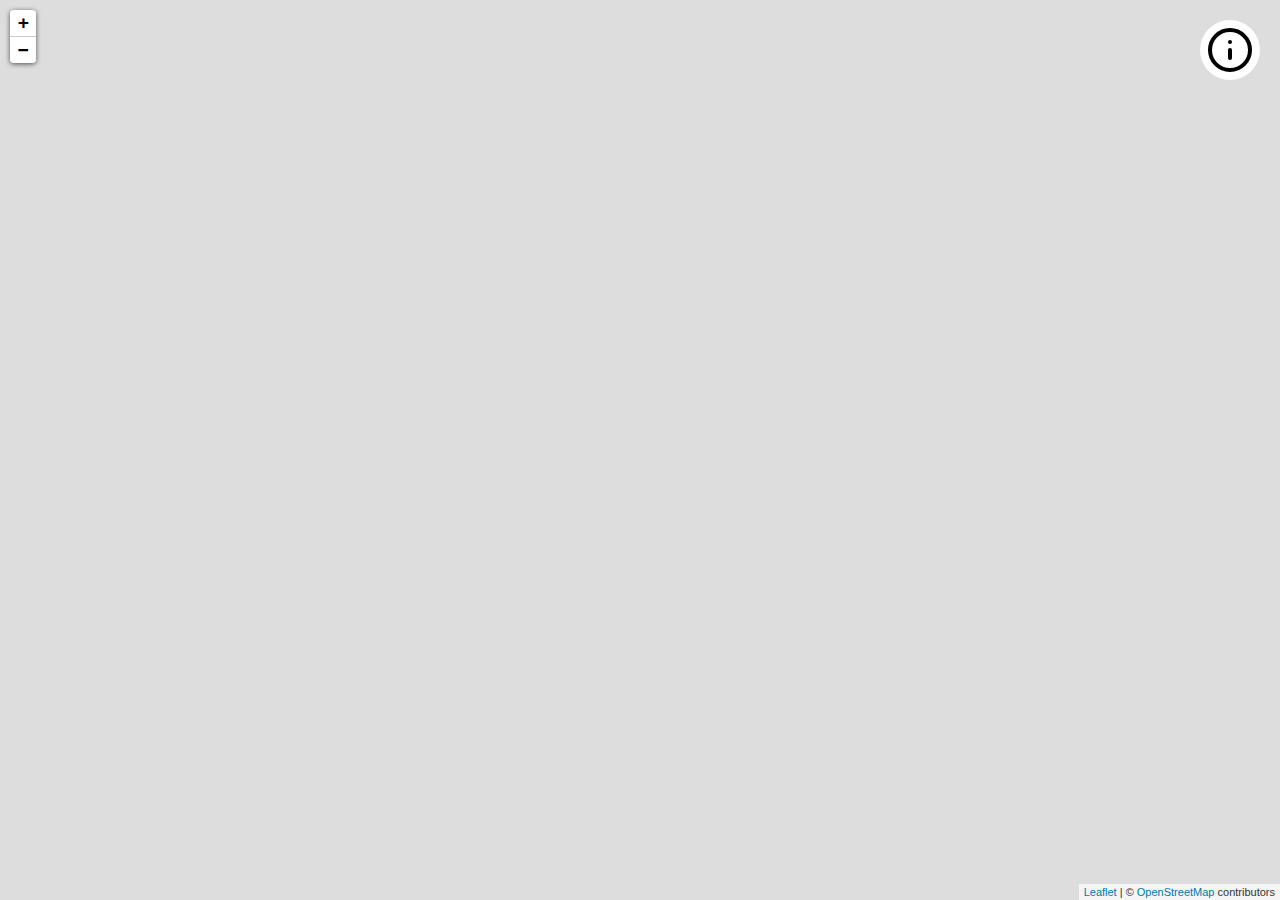
==== index.html @ 052d7c40 "Custom icon (not completed)" ====
<!DOCTYPE html>
<html>

<head>
    <title>200 metri da 🏠</title>

    <meta charset="utf-8" />
    <meta name="viewport" content="width=device-width, initial-scale=1.0, maximum-scale=1.0, user-scalable=no" />

    <link rel="stylesheet" href="assets/leaflet/leaflet.css" />
    <script src="assets/leaflet/leaflet.js"></script>

    <style>
        #info {
            width: 60px;
            height: 60px;
            position: absolute;
            top: 20px;
            right: 20px;
            background-color: white;
            z-index: 1000;
            border-radius: 50%;
            text-align: center;
        }

        #icon {
            position: absolute;
            top: 50%;
            left: 50%;
            transform: translate(-50%, -50%);
        }

        html,
        body {
            padding: 0;
            margin: 0;
            height: 100%;
            width: 100%;
            font: 16px/1.4 Helvetica, sans-serif;
        }

        #mapid {
            height: 100%;
            width: 100vw;
        }
    </style>

</head>

<body>
    <div id="mapid">
        <div id="info">
            <a href="info.html">
                <img id="icon" src="assets/icons/info.svg" alt="Informazioni">
            </a>
        </div>
    </div>
    <script src="assets/map.js"></script>
</body>

</html>
---- assets/leaflet/leaflet.css ----
/* required styles */

.leaflet-pane,
.leaflet-tile,
.leaflet-marker-icon,
.leaflet-marker-shadow,
.leaflet-tile-container,
.leaflet-pane > svg,
.leaflet-pane > canvas,
.leaflet-zoom-box,
.leaflet-image-layer,
.leaflet-layer {
	position: absolute;
	left: 0;
	top: 0;
	}
.leaflet-container {
	overflow: hidden;
	}
.leaflet-tile,
.leaflet-marker-icon,
.leaflet-marker-shadow {
	-webkit-user-select: none;
	   -moz-user-select: none;
	        user-select: none;
	  -webkit-user-drag: none;
	}
/* Prevents IE11 from highlighting tiles in blue */
.leaflet-tile::selection {
	background: transparent;
}
/* Safari renders non-retina tile on retina better with this, but Chrome is worse */
.leaflet-safari .leaflet-tile {
	image-rendering: -webkit-optimize-contrast;
	}
/* hack that prevents hw layers "stretching" when loading new tiles */
.leaflet-safari .leaflet-tile-container {
	width: 1600px;
	height: 1600px;
	-webkit-transform-origin: 0 0;
	}
.leaflet-marker-icon,
.leaflet-marker-shadow {
	display: block;
	}
/* .leaflet-container svg: reset svg max-width decleration shipped in Joomla! (joomla.org) 3.x */
/* .leaflet-container img: map is broken in FF if you have max-width: 100% on tiles */
.leaflet-container .leaflet-overlay-pane svg,
.leaflet-container .leaflet-marker-pane img,
.leaflet-container .leaflet-shadow-pane img,
.leaflet-container .leaflet-tile-pane img,
.leaflet-container img.leaflet-image-layer,
.leaflet-container .leaflet-tile {
	max-width: none !important;
	max-height: none !important;
	}

.leaflet-container.leaflet-touch-zoom {
	-ms-touch-action: pan-x pan-y;
	touch-action: pan-x pan-y;
	}
.leaflet-container.leaflet-touch-drag {
	-ms-touch-action: pinch-zoom;
	/* Fallback for FF which doesn't support pinch-zoom */
	touch-action: none;
	touch-action: pinch-zoom;
}
.leaflet-container.leaflet-touch-drag.leaflet-touch-zoom {
	-ms-touch-action: none;
	touch-action: none;
}
.leaflet-container {
	-webkit-tap-highlight-color: transparent;
}
.leaflet-container a {
	-webkit-tap-highlight-color: rgba(51, 181, 229, 0.4);
}
.leaflet-tile {
	filter: inherit;
	visibility: hidden;
	}
.leaflet-tile-loaded {
	visibility: inherit;
	}
.leaflet-zoom-box {
	width: 0;
	height: 0;
	-moz-box-sizing: border-box;
	     box-sizing: border-box;
	z-index: 800;
	}
/* workaround for https://bugzilla.mozilla.org/show_bug.cgi?id=888319 */
.leaflet-overlay-pane svg {
	-moz-user-select: none;
	}

.leaflet-pane         { z-index: 400; }

.leaflet-tile-pane    { z-index: 200; }
.leaflet-overlay-pane { z-index: 400; }
.leaflet-shadow-pane  { z-index: 500; }
.leaflet-marker-pane  { z-index: 600; }
.leaflet-tooltip-pane   { z-index: 650; }
.leaflet-popup-pane   { z-index: 700; }

.leaflet-map-pane canvas { z-index: 100; }
.leaflet-map-pane svg    { z-index: 200; }

.leaflet-vml-shape {
	width: 1px;
	height: 1px;
	}
.lvml {
	behavior: url(#default#VML);
	display: inline-block;
	position: absolute;
	}


/* control positioning */

.leaflet-control {
	position: relative;
	z-index: 800;
	pointer-events: visiblePainted; /* IE 9-10 doesn't have auto */
	pointer-events: auto;
	}
.leaflet-top,
.leaflet-bottom {
	position: absolute;
	z-index: 1000;
	pointer-events: none;
	}
.leaflet-top {
	top: 0;
	}
.leaflet-right {
	right: 0;
	}
.leaflet-bottom {
	bottom: 0;
	}
.leaflet-left {
	left: 0;
	}
.leaflet-control {
	float: left;
	clear: both;
	}
.leaflet-right .leaflet-control {
	float: right;
	}
.leaflet-top .leaflet-control {
	margin-top: 10px;
	}
.leaflet-bottom .leaflet-control {
	margin-bottom: 10px;
	}
.leaflet-left .leaflet-control {
	margin-left: 10px;
	}
.leaflet-right .leaflet-control {
	margin-right: 10px;
	}


/* zoom and fade animations */

.leaflet-fade-anim .leaflet-tile {
	will-change: opacity;
	}
.leaflet-fade-anim .leaflet-popup {
	opacity: 0;
	-webkit-transition: opacity 0.2s linear;
	   -moz-transition: opacity 0.2s linear;
	        transition: opacity 0.2s linear;
	}
.leaflet-fade-anim .leaflet-map-pane .leaflet-popup {
	opacity: 1;
	}
.leaflet-zoom-animated {
	-webkit-transform-origin: 0 0;
	    -ms-transform-origin: 0 0;
	        transform-origin: 0 0;
	}
.leaflet-zoom-anim .leaflet-zoom-animated {
	will-change: transform;
	}
.leaflet-zoom-anim .leaflet-zoom-animated {
	-webkit-transition: -webkit-transform 0.25s cubic-bezier(0,0,0.25,1);
	   -moz-transition:    -moz-transform 0.25s cubic-bezier(0,0,0.25,1);
	        transition:         transform 0.25s cubic-bezier(0,0,0.25,1);
	}
.leaflet-zoom-anim .leaflet-tile,
.leaflet-pan-anim .leaflet-tile {
	-webkit-transition: none;
	   -moz-transition: none;
	        transition: none;
	}

.leaflet-zoom-anim .leaflet-zoom-hide {
	visibility: hidden;
	}


/* cursors */

.leaflet-interactive {
	cursor: pointer;
	}
.leaflet-grab {
	cursor: -webkit-grab;
	cursor:    -moz-grab;
	cursor:         grab;
	}
.leaflet-crosshair,
.leaflet-crosshair .leaflet-interactive {
	cursor: crosshair;
	}
.leaflet-popup-pane,
.leaflet-control {
	cursor: auto;
	}
.leaflet-dragging .leaflet-grab,
.leaflet-dragging .leaflet-grab .leaflet-interactive,
.leaflet-dragging .leaflet-marker-draggable {
	cursor: move;
	cursor: -webkit-grabbing;
	cursor:    -moz-grabbing;
	cursor:         grabbing;
	}

/* marker & overlays interactivity */
.leaflet-marker-icon,
.leaflet-marker-shadow,
.leaflet-image-layer,
.leaflet-pane > svg path,
.leaflet-tile-container {
	pointer-events: none;
	}

.leaflet-marker-icon.leaflet-interactive,
.leaflet-image-layer.leaflet-interactive,
.leaflet-pane > svg path.leaflet-interactive,
svg.leaflet-image-layer.leaflet-interactive path {
	pointer-events: visiblePainted; /* IE 9-10 doesn't have auto */
	pointer-events: auto;
	}

/* visual tweaks */

.leaflet-container {
	background: #ddd;
	outline: 0;
	}
.leaflet-container a {
	color: #0078A8;
	}
.leaflet-container a.leaflet-active {
	outline: 2px solid orange;
	}
.leaflet-zoom-box {
	border: 2px dotted #38f;
	background: rgba(255,255,255,0.5);
	}


/* general typography */
.leaflet-container {
	font: 12px/1.5 "Helvetica Neue", Arial, Helvetica, sans-serif;
	}


/* general toolbar styles */

.leaflet-bar {
	box-shadow: 0 1px 5px rgba(0,0,0,0.65);
	border-radius: 4px;
	}
.leaflet-bar a,
.leaflet-bar a:hover {
	background-color: #fff;
	border-bottom: 1px solid #ccc;
	width: 26px;
	height: 26px;
	line-height: 26px;
	display: block;
	text-align: center;
	text-decoration: none;
	color: black;
	}
.leaflet-bar a,
.leaflet-control-layers-toggle {
	background-position: 50% 50%;
	background-repeat: no-repeat;
	display: block;
	}
.leaflet-bar a:hover {
	background-color: #f4f4f4;
	}
.leaflet-bar a:first-child {
	border-top-left-radius: 4px;
	border-top-right-radius: 4px;
	}
.leaflet-bar a:last-child {
	border-bottom-left-radius: 4px;
	border-bottom-right-radius: 4px;
	border-bottom: none;
	}
.leaflet-bar a.leaflet-disabled {
	cursor: default;
	background-color: #f4f4f4;
	color: #bbb;
	}

.leaflet-touch .leaflet-bar a {
	width: 30px;
	height: 30px;
	line-height: 30px;
	}
.leaflet-touch .leaflet-bar a:first-child {
	border-top-left-radius: 2px;
	border-top-right-radius: 2px;
	}
.leaflet-touch .leaflet-bar a:last-child {
	border-bottom-left-radius: 2px;
	border-bottom-right-radius: 2px;
	}

/* zoom control */

.leaflet-control-zoom-in,
.leaflet-control-zoom-out {
	font: bold 18px 'Lucida Console', Monaco, monospace;
	text-indent: 1px;
	}

.leaflet-touch .leaflet-control-zoom-in, .leaflet-touch .leaflet-control-zoom-out  {
	font-size: 22px;
	}


/* layers control */

.leaflet-control-layers {
	box-shadow: 0 1px 5px rgba(0,0,0,0.4);
	background: #fff;
	border-radius: 5px;
	}
.leaflet-control-layers-toggle {
	background-image: url(images/layers.png);
	width: 36px;
	height: 36px;
	}
.leaflet-retina .leaflet-control-layers-toggle {
	background-image: url(images/layers-2x.png);
	background-size: 26px 26px;
	}
.leaflet-touch .leaflet-control-layers-toggle {
	width: 44px;
	height: 44px;
	}
.leaflet-control-layers .leaflet-control-layers-list,
.leaflet-control-layers-expanded .leaflet-control-layers-toggle {
	display: none;
	}
.leaflet-control-layers-expanded .leaflet-control-layers-list {
	display: block;
	position: relative;
	}
.leaflet-control-layers-expanded {
	padding: 6px 10px 6px 6px;
	color: #333;
	background: #fff;
	}
.leaflet-control-layers-scrollbar {
	overflow-y: scroll;
	overflow-x: hidden;
	padding-right: 5px;
	}
.leaflet-control-layers-selector {
	margin-top: 2px;
	position: relative;
	top: 1px;
	}
.leaflet-control-layers label {
	display: block;
	}
.leaflet-control-layers-separator {
	height: 0;
	border-top: 1px solid #ddd;
	margin: 5px -10px 5px -6px;
	}

/* Default icon URLs */
.leaflet-default-icon-path {
	background-image: url(images/marker-icon.png);
	}


/* attribution and scale controls */

.leaflet-container .leaflet-control-attribution {
	background: #fff;
	background: rgba(255, 255, 255, 0.7);
	margin: 0;
	}
.leaflet-control-attribution,
.leaflet-control-scale-line {
	padding: 0 5px;
	color: #333;
	}
.leaflet-control-attribution a {
	text-decoration: none;
	}
.leaflet-control-attribution a:hover {
	text-decoration: underline;
	}
.leaflet-container .leaflet-control-attribution,
.leaflet-container .leaflet-control-scale {
	font-size: 11px;
	}
.leaflet-left .leaflet-control-scale {
	margin-left: 5px;
	}
.leaflet-bottom .leaflet-control-scale {
	margin-bottom: 5px;
	}
.leaflet-control-scale-line {
	border: 2px solid #777;
	border-top: none;
	line-height: 1.1;
	padding: 2px 5px 1px;
	font-size: 11px;
	white-space: nowrap;
	overflow: hidden;
	-moz-box-sizing: border-box;
	     box-sizing: border-box;

	background: #fff;
	background: rgba(255, 255, 255, 0.5);
	}
.leaflet-control-scale-line:not(:first-child) {
	border-top: 2px solid #777;
	border-bottom: none;
	margin-top: -2px;
	}
.leaflet-control-scale-line:not(:first-child):not(:last-child) {
	border-bottom: 2px solid #777;
	}

.leaflet-touch .leaflet-control-attribution,
.leaflet-touch .leaflet-control-layers,
.leaflet-touch .leaflet-bar {
	box-shadow: none;
	}
.leaflet-touch .leaflet-control-layers,
.leaflet-touch .leaflet-bar {
	border: 2px solid rgba(0,0,0,0.2);
	background-clip: padding-box;
	}


/* popup */

.leaflet-popup {
	position: absolute;
	text-align: center;
	margin-bottom: 20px;
	}
.leaflet-popup-content-wrapper {
	padding: 1px;
	text-align: left;
	border-radius: 12px;
	}
.leaflet-popup-content {
	margin: 13px 19px;
	line-height: 1.4;
	}
.leaflet-popup-content p {
	margin: 18px 0;
	}
.leaflet-popup-tip-container {
	width: 40px;
	height: 20px;
	position: absolute;
	left: 50%;
	margin-left: -20px;
	overflow: hidden;
	pointer-events: none;
	}
.leaflet-popup-tip {
	width: 17px;
	height: 17px;
	padding: 1px;

	margin: -10px auto 0;

	-webkit-transform: rotate(45deg);
	   -moz-transform: rotate(45deg);
	    -ms-transform: rotate(45deg);
	        transform: rotate(45deg);
	}
.leaflet-popup-content-wrapper,
.leaflet-popup-tip {
	background: white;
	color: #333;
	box-shadow: 0 3px 14px rgba(0,0,0,0.4);
	}
.leaflet-container a.leaflet-popup-close-button {
	position: absolute;
	top: 0;
	right: 0;
	padding: 4px 4px 0 0;
	border: none;
	text-align: center;
	width: 18px;
	height: 14px;
	font: 16px/14px Tahoma, Verdana, sans-serif;
	color: #c3c3c3;
	text-decoration: none;
	font-weight: bold;
	background: transparent;
	}
.leaflet-container a.leaflet-popup-close-button:hover {
	color: #999;
	}
.leaflet-popup-scrolled {
	overflow: auto;
	border-bottom: 1px solid #ddd;
	border-top: 1px solid #ddd;
	}

.leaflet-oldie .leaflet-popup-content-wrapper {
	zoom: 1;
	}
.leaflet-oldie .leaflet-popup-tip {
	width: 24px;
	margin: 0 auto;

	-ms-filter: "progid:DXImageTransform.Microsoft.Matrix(M11=0.70710678, M12=0.70710678, M21=-0.70710678, M22=0.70710678)";
	filter: progid:DXImageTransform.Microsoft.Matrix(M11=0.70710678, M12=0.70710678, M21=-0.70710678, M22=0.70710678);
	}
.leaflet-oldie .leaflet-popup-tip-container {
	margin-top: -1px;
	}

.leaflet-oldie .leaflet-control-zoom,
.leaflet-oldie .leaflet-control-layers,
.leaflet-oldie .leaflet-popup-content-wrapper,
.leaflet-oldie .leaflet-popup-tip {
	border: 1px solid #999;
	}


/* div icon */

.leaflet-div-icon {
	background: #fff;
	border: 1px solid #666;
	}


/* Tooltip */
/* Base styles for the element that has a tooltip */
.leaflet-tooltip {
	position: absolute;
	padding: 6px;
	background-color: #fff;
	border: 1px solid #fff;
	border-radius: 3px;
	color: #222;
	white-space: nowrap;
	-webkit-user-select: none;
	-moz-user-select: none;
	-ms-user-select: none;
	user-select: none;
	pointer-events: none;
	box-shadow: 0 1px 3px rgba(0,0,0,0.4);
	}
.leaflet-tooltip.leaflet-clickable {
	cursor: pointer;
	pointer-events: auto;
	}
.leaflet-tooltip-top:before,
.leaflet-tooltip-bottom:before,
.leaflet-tooltip-left:before,
.leaflet-tooltip-right:before {
	position: absolute;
	pointer-events: none;
	border: 6px solid transparent;
	background: transparent;
	content: "";
	}

/* Directions */

.leaflet-tooltip-bottom {
	margin-top: 6px;
}
.leaflet-tooltip-top {
	margin-top: -6px;
}
.leaflet-tooltip-bottom:before,
.leaflet-tooltip-top:before {
	left: 50%;
	margin-left: -6px;
	}
.leaflet-tooltip-top:before {
	bottom: 0;
	margin-bottom: -12px;
	border-top-color: #fff;
	}
.leaflet-tooltip-bottom:before {
	top: 0;
	margin-top: -12px;
	margin-left: -6px;
	border-bottom-color: #fff;
	}
.leaflet-tooltip-left {
	margin-left: -6px;
}
.leaflet-tooltip-right {
	margin-left: 6px;
}
.leaflet-tooltip-left:before,
.leaflet-tooltip-right:before {
	top: 50%;
	margin-top: -6px;
	}
.leaflet-tooltip-left:before {
	right: 0;
	margin-right: -12px;
	border-left-color: #fff;
	}
.leaflet-tooltip-right:before {
	left: 0;
	margin-left: -12px;
	border-right-color: #fff;
	}
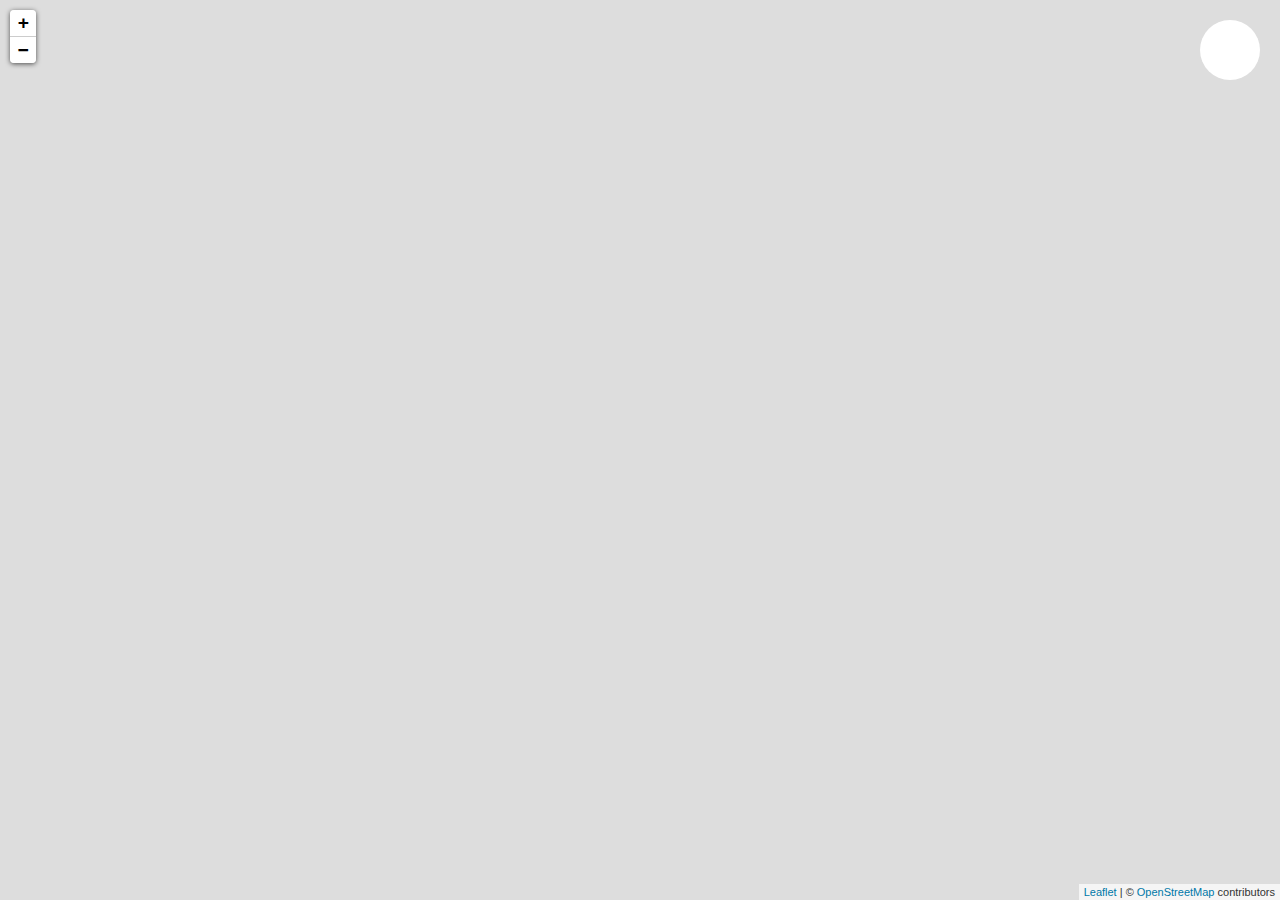
==== commit ed78819c: "Draft geocoder" ====
--- a/index.html
+++ b/index.html
@@ -7,8 +7,20 @@
     <meta charset="utf-8" />
     <meta name="viewport" content="width=device-width, initial-scale=1.0, maximum-scale=1.0, user-scalable=no" />
 
+    <!-- leaflet -->
     <link rel="stylesheet" href="assets/leaflet/leaflet.css" />
     <script src="assets/leaflet/leaflet.js"></script>
+
+    <!-- easybutton -->
+    <script src="assets/leaflet-easybutton/easy-button.js"></script>
+    <link rel="stylesheet" href="assets/leaflet-easybutton/easy-button.css">
+
+    <!-- fontawesome -->
+    <link rel="stylesheet" href="assets/fontawesome/css/all.min.css">
+
+    <!-- control geocoder -->
+    <!-- <link rel="stylesheet" href="https://unpkg.com/leaflet-control-geocoder/dist/Control.Geocoder.css" />
+    <script src="https://unpkg.com/leaflet-control-geocoder/dist/Control.Geocoder.js"></script> -->
 
     <style>
         #info {
@@ -21,6 +33,7 @@
             z-index: 1000;
             border-radius: 50%;
             text-align: center;
+            font-size: 40px;
         }
 
         #icon {
@@ -51,7 +64,7 @@
     <div id="mapid">
         <div id="info">
             <a href="info.html">
-                <img id="icon" src="assets/icons/info.svg" alt="Informazioni">
+                <i class="fas fa-info-circle"></i>
             </a>
         </div>
     </div>
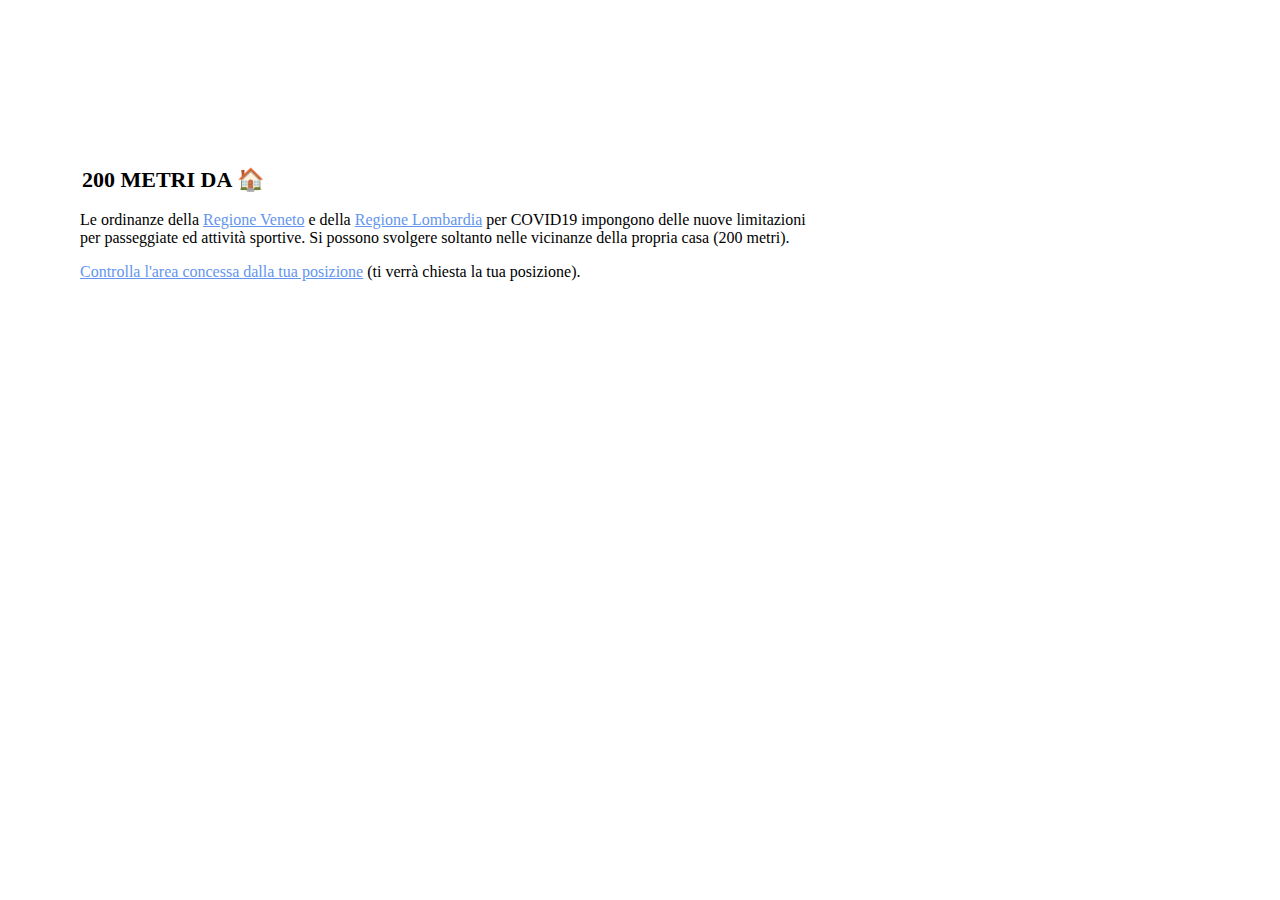
==== commit 612117ca: "Clean up pages" ====
--- a/index.html
+++ b/index.html
@@ -7,68 +7,25 @@
     <meta charset="utf-8" />
     <meta name="viewport" content="width=device-width, initial-scale=1.0, maximum-scale=1.0, user-scalable=no" />
 
-    <!-- leaflet -->
-    <link rel="stylesheet" href="assets/leaflet/leaflet.css" />
-    <script src="assets/leaflet/leaflet.js"></script>
-
-    <!-- easybutton -->
-    <script src="assets/leaflet-easybutton/easy-button.js"></script>
-    <link rel="stylesheet" href="assets/leaflet-easybutton/easy-button.css">
-
-    <!-- fontawesome -->
-    <link rel="stylesheet" href="assets/fontawesome/css/all.min.css">
-
-    <!-- control geocoder -->
-    <!-- <link rel="stylesheet" href="https://unpkg.com/leaflet-control-geocoder/dist/Control.Geocoder.css" />
-    <script src="https://unpkg.com/leaflet-control-geocoder/dist/Control.Geocoder.js"></script> -->
-
-    <style>
-        #info {
-            width: 60px;
-            height: 60px;
-            position: absolute;
-            top: 20px;
-            right: 20px;
-            background-color: white;
-            z-index: 1000;
-            border-radius: 50%;
-            text-align: center;
-            font-size: 40px;
-        }
-
-        #icon {
-            position: absolute;
-            top: 50%;
-            left: 50%;
-            transform: translate(-50%, -50%);
-        }
-
-        html,
-        body {
-            padding: 0;
-            margin: 0;
-            height: 100%;
-            width: 100%;
-            font: 16px/1.4 Helvetica, sans-serif;
-        }
-
-        #mapid {
-            height: 100%;
-            width: 100vw;
-        }
-    </style>
+    <link rel="stylesheet" href="assets/style.css">
 
 </head>
 
 <body>
-    <div id="mapid">
-        <div id="info">
-            <a href="info.html">
-                <i class="fas fa-info-circle"></i>
-            </a>
-        </div>
+    <div class="container center">
+        <h1>200 metri da 🏠</h1>
+        <p>Le ordinanze
+            della <a
+                href="https://www.venetoeconomia.it/wp-content/uploads/2020/03/Ordinanza20marzo2020Veneto.pdf">Regione
+                Veneto</a> e della <a
+                href="https://www.regione.lombardia.it/wps/wcm/connect/7cffa84f-f4b2-4558-9092-99c6571f5a3d/Ordinanza+514.pdf?MOD=AJPERES&CACHEID=ROOTWORKSPACE-7cffa84f-f4b2-4558-9092-99c6571f5a3d-n3-Pa3e">Regione
+                Lombardia</a> per COVID19 impongono delle nuove limitazioni per passeggiate ed attività sportive. Si
+            possono svolgere soltanto nelle vicinanze della propria casa (200 metri).</p>
+        <p><a href="map.html">Controlla l'area concessa dalla tua posizione</a> (ti verrà chiesta la tua posizione).</p>
+        <!-- <p><a href="about.html">Maggiori informazioni</a></p> -->
+
     </div>
-    <script src="assets/map.js"></script>
+
 </body>
 
 </html>--- a/assets/style.css
+++ b/assets/style.css
@@ -0,0 +1,91 @@
+/* ubuntu-regular - latin */
+@font-face {
+  font-family: "Ubuntu";
+  font-style: normal;
+  font-weight: 400;
+  src: url("./fonts/ubuntu-v14-latin-regular.eot");
+  /* IE9 Compat Modes */
+  src: local("Ubuntu Regular"), local("Ubuntu-Regular"),
+    url("./fonts/ubuntu-v14-latin-regular.eot?#iefix")
+      format("embedded-opentype"),
+    /* IE6-IE8 */ url("./fonts/ubuntu-v14-latin-regular.woff2")
+      format("woff2"),
+    /* Super Modern Browsers */
+      url("./fonts/ubuntu-v14-latin-regular.woff") format("woff"),
+    /* Modern Browsers */ url("./fonts/ubuntu-v14-latin-regular.ttf")
+      format("truetype"),
+    /* Safari, Android, iOS */
+      url("./fonts/ubuntu-v14-latin-regular.svg#Ubuntu") format("svg");
+  /* Legacy iOS */
+}
+
+#info {
+  width: 60px;
+  height: 60px;
+  position: absolute;
+  top: 20px;
+  right: 20px;
+  background-color: white;
+  z-index: 1000;
+  border-radius: 50%;
+  text-align: center;
+  font-size: 40px;
+}
+
+#icon {
+  position: absolute;
+  top: 50%;
+  left: 50%;
+  transform: translate(-50%, -50%);
+}
+
+html,
+body {
+  padding: 0;
+  margin: 0;
+  height: 100%;
+  width: 100%;
+  font-family: "Ubuntu";
+}
+
+#mapid {
+  height: 100%;
+  width: 100vw;
+}
+
+a {
+  color: cornflowerblue;
+}
+
+@media (min-width: 320px) {
+  .container {
+    padding: 20px;
+  }
+}
+
+@media (min-width: 992px) {
+  .container {
+    padding: 60px;
+    margin-left: 20px;
+    width: 750px;
+  }
+}
+
+.center {
+    padding-top: 150px;
+    /* background-color: black; */
+}
+
+h1 {
+  font-size: 22px;
+  width: 200px;
+  text-transform: uppercase;
+  padding: 2px;
+}
+
+h1 span {
+  color: white;
+  background-color: black;
+  padding-left: 2px;
+  padding-right: 2px;
+}
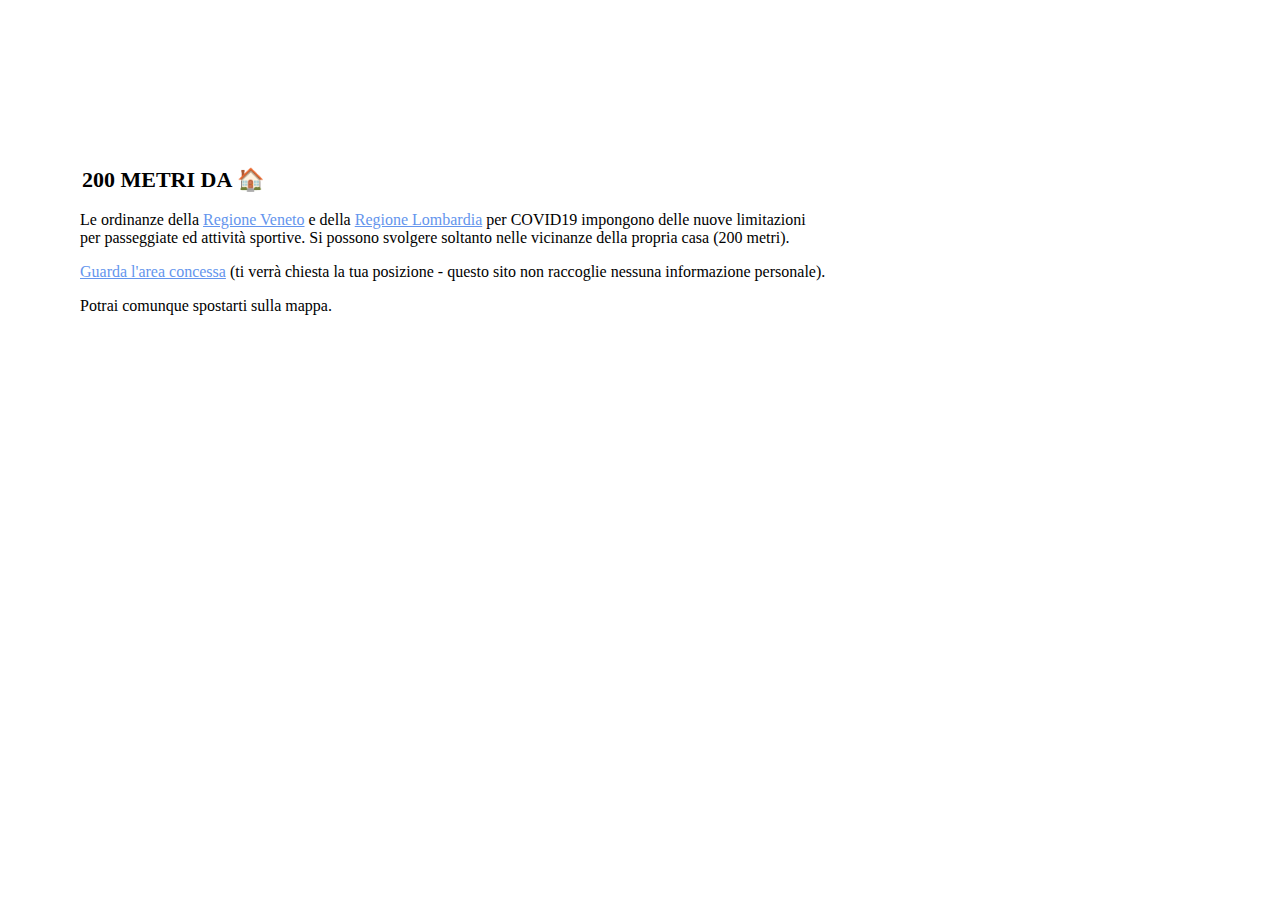
==== commit 41d7a3da: "Add improvement navigation + social sharing" ====
--- a/index.html
+++ b/index.html
@@ -9,20 +9,46 @@
 
     <link rel="stylesheet" href="assets/style.css">
 
+    <!-- fontawesome -->
+    <link rel="stylesheet" href="assets/fontawesome/css/all.min.css">
+
 </head>
 
 <body>
     <div class="container center">
         <h1>200 metri da 🏠</h1>
         <p>Le ordinanze
-            della <a
+            della <a target="_blank" rel="noopener"
                 href="https://www.venetoeconomia.it/wp-content/uploads/2020/03/Ordinanza20marzo2020Veneto.pdf">Regione
-                Veneto</a> e della <a
+                Veneto</a> e della <a target="_blank" rel="noopener"
                 href="https://www.regione.lombardia.it/wps/wcm/connect/7cffa84f-f4b2-4558-9092-99c6571f5a3d/Ordinanza+514.pdf?MOD=AJPERES&CACHEID=ROOTWORKSPACE-7cffa84f-f4b2-4558-9092-99c6571f5a3d-n3-Pa3e">Regione
                 Lombardia</a> per COVID19 impongono delle nuove limitazioni per passeggiate ed attività sportive. Si
             possono svolgere soltanto nelle vicinanze della propria casa (200 metri).</p>
-        <p><a href="map.html">Controlla l'area concessa dalla tua posizione</a> (ti verrà chiesta la tua posizione).</p>
+        <p><a href="map.html">Guarda l'area concessa</a> (ti verrà chiesta la tua posizione - questo sito non raccoglie
+            nessuna informazione personale).</p>
+        <p>Potrai comunque spostarti sulla mappa.</p>
         <!-- <p><a href="about.html">Maggiori informazioni</a></p> -->
+        <div class="social-container">
+            <a href="https://facebook.com/sharer/sharer.php?u=https://200-metri-da-casa.netlify.com/" target="_blank"
+                rel="noopener" class="social-link">
+                <i class="fab fa-facebook"></i>
+            </a>
+            &nbsp;
+            <a href="https://twitter.com/intent/tweet/?url=https://200-metri-da-casa.netlify.com/" target="_blank"
+                rel="noopener" class="social-link">
+                <i class="fab fa-twitter"></i>
+            </a>
+            &nbsp;
+            <a href="https://wa.me/?text=https://200-metri-da-casa.netlify.com/" target="_blank" rel="noopener"
+                class="social-link">
+                <i class="fab fa-whatsapp"></i>
+            </a>
+            &nbsp;
+            <a href="https://telegram.me/share/url?url=https://200-metri-da-casa.netlify.com/" target="_blank"
+                rel="noopener" class="social-link">
+                <i class="fab fa-telegram"></i>
+            </a>
+        </div>
 
     </div>
 
--- a/assets/style.css
+++ b/assets/style.css
@@ -17,26 +17,6 @@
     /* Safari, Android, iOS */
       url("./fonts/ubuntu-v14-latin-regular.svg#Ubuntu") format("svg");
   /* Legacy iOS */
-}
-
-#info {
-  width: 60px;
-  height: 60px;
-  position: absolute;
-  top: 20px;
-  right: 20px;
-  background-color: white;
-  z-index: 1000;
-  border-radius: 50%;
-  text-align: center;
-  font-size: 40px;
-}
-
-#icon {
-  position: absolute;
-  top: 50%;
-  left: 50%;
-  transform: translate(-50%, -50%);
 }
 
 html,
@@ -71,9 +51,45 @@
   }
 }
 
+.button {
+  width: 60px;
+  height: 60px;
+  position: absolute;
+  background-color: white;
+  z-index: 1000;
+  border-radius: 50%;
+  text-align: center;
+  font-size: 40px;
+}
+
+.info {
+  top: 100px;
+  right: 20px;
+}
+
+.home {
+  top: 20px;
+  right: 20px;
+}
+
+.icon {
+  position: absolute;
+  top: 50%;
+  left: 50%;
+  transform: translate(-50%, -50%);
+}
+
+.social-container {
+  padding-top: 20px;
+}
+.social-link {
+  font-size: 30px;
+  color: #404040;
+  text-decoration: none;
+}
+
 .center {
     padding-top: 150px;
-    /* background-color: black; */
 }
 
 h1 {
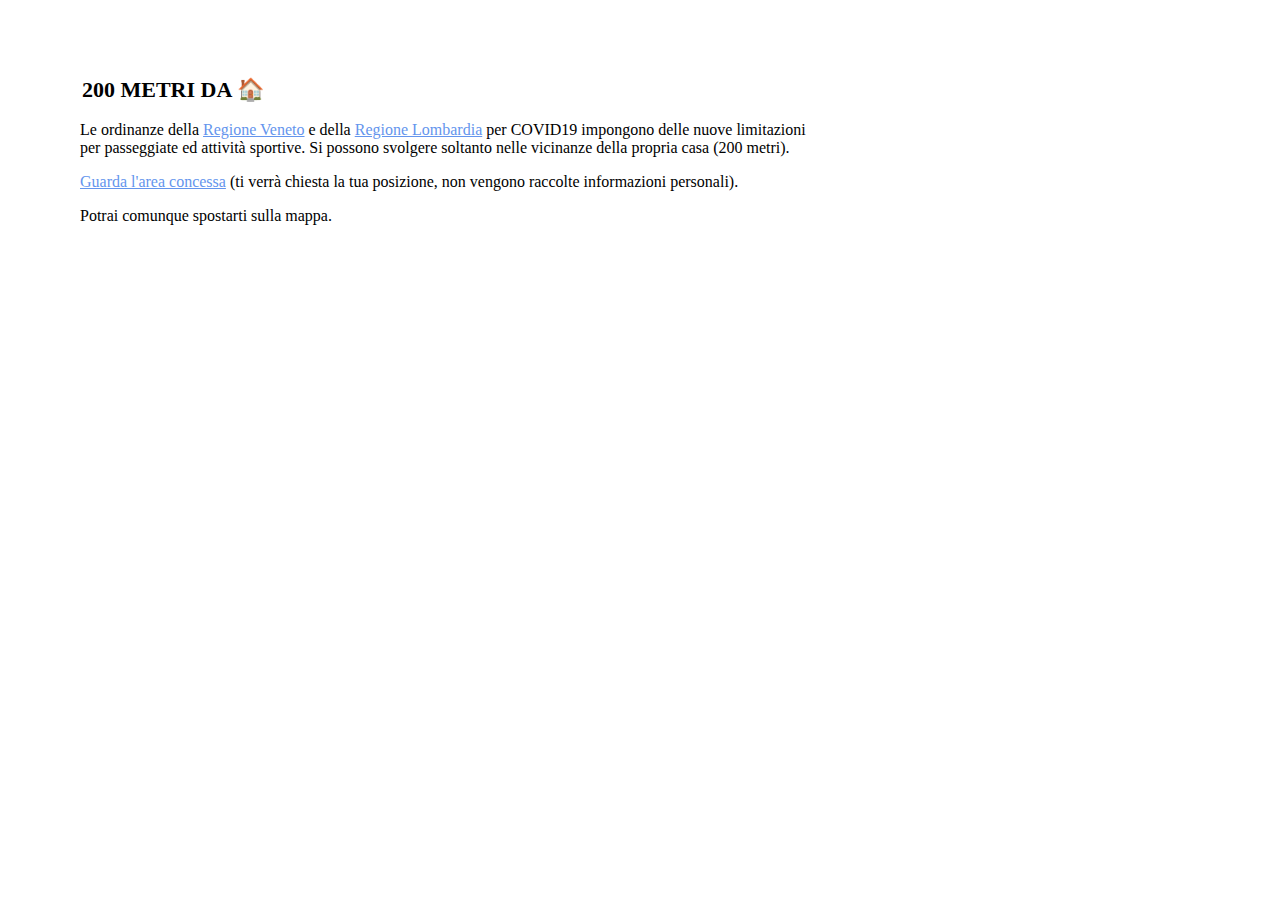
==== commit a3bccf5c: "Fix text" ====
--- a/index.html
+++ b/index.html
@@ -1,11 +1,16 @@
 <!DOCTYPE html>
-<html>
+<html lang="it">
 
 <head>
     <title>200 metri da 🏠</title>
 
     <meta charset="utf-8" />
     <meta name="viewport" content="width=device-width, initial-scale=1.0, maximum-scale=1.0, user-scalable=no" />
+
+    <!-- social cards-->
+    <meta property="og:title" content="200 metri da 🏠">
+    <meta property="og:description" content="Guarda l'area concessa attorno alla tua abitazione">
+    <meta property="og:url" content="https://200-metri-da-casa.netlify.com">
 
     <link rel="stylesheet" href="assets/style.css">
 
@@ -15,7 +20,7 @@
 </head>
 
 <body>
-    <div class="container center">
+    <div class="container">
         <h1>200 metri da 🏠</h1>
         <p>Le ordinanze
             della <a target="_blank" rel="noopener"
@@ -24,8 +29,8 @@
                 href="https://www.regione.lombardia.it/wps/wcm/connect/7cffa84f-f4b2-4558-9092-99c6571f5a3d/Ordinanza+514.pdf?MOD=AJPERES&CACHEID=ROOTWORKSPACE-7cffa84f-f4b2-4558-9092-99c6571f5a3d-n3-Pa3e">Regione
                 Lombardia</a> per COVID19 impongono delle nuove limitazioni per passeggiate ed attività sportive. Si
             possono svolgere soltanto nelle vicinanze della propria casa (200 metri).</p>
-        <p><a href="map.html">Guarda l'area concessa</a> (ti verrà chiesta la tua posizione - questo sito non raccoglie
-            nessuna informazione personale).</p>
+        <p><a href="map.html">Guarda l'area concessa</a> (ti verrà chiesta la tua posizione, non vengono raccolte
+            informazioni personali).</p>
         <p>Potrai comunque spostarti sulla mappa.</p>
         <!-- <p><a href="about.html">Maggiori informazioni</a></p> -->
         <div class="social-container">
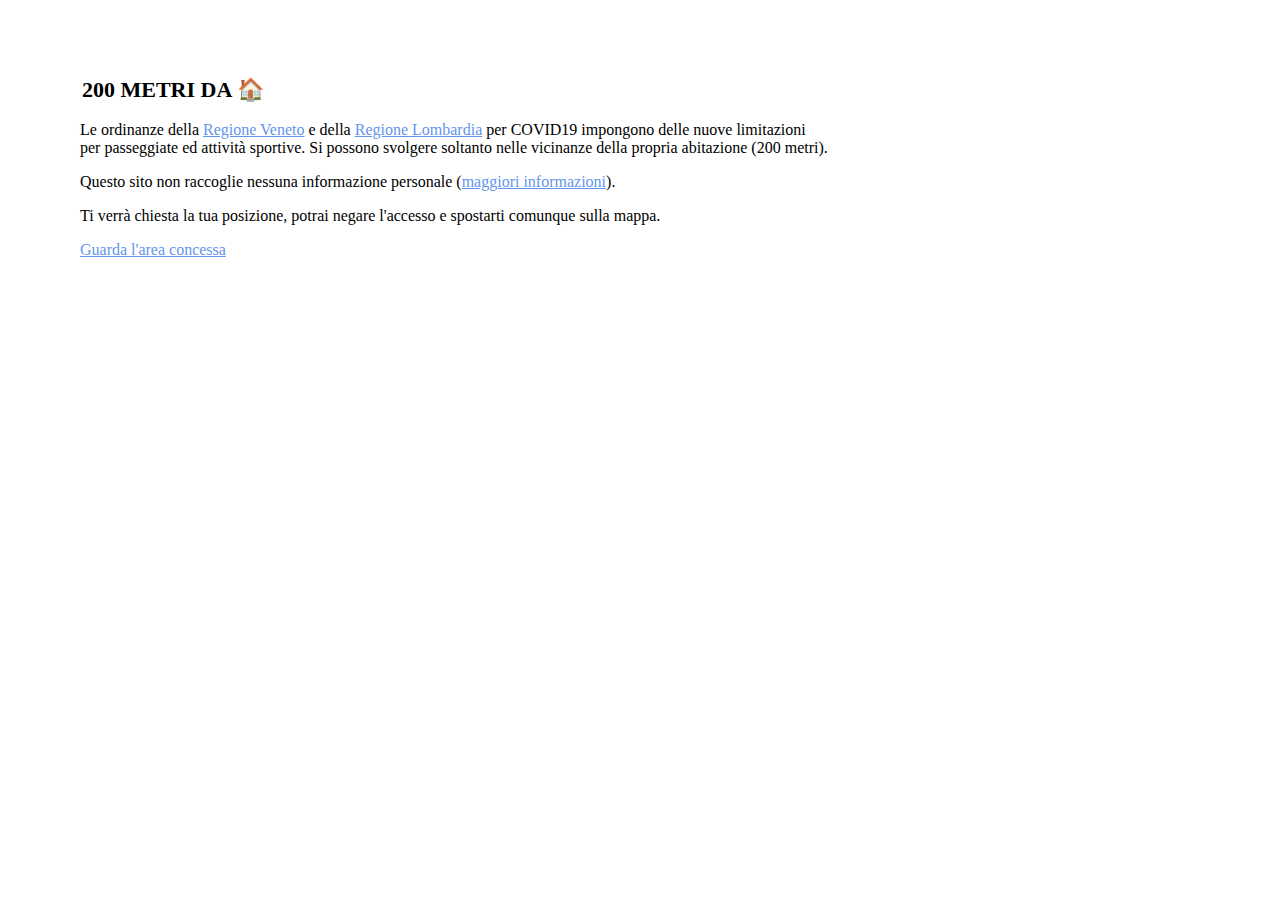
==== commit 6eeaab6a: "Add link osm" ====
--- a/index.html
+++ b/index.html
@@ -25,14 +25,14 @@
         <p>Le ordinanze
             della <a target="_blank" rel="noopener"
                 href="https://www.venetoeconomia.it/wp-content/uploads/2020/03/Ordinanza20marzo2020Veneto.pdf">Regione
-                Veneto</a> e della <a target="_blank" rel="noopener"
+                Veneto</a> <i class="fas fa-file-alt"></i> e della <a target="_blank" rel="noopener"
                 href="https://www.regione.lombardia.it/wps/wcm/connect/7cffa84f-f4b2-4558-9092-99c6571f5a3d/Ordinanza+514.pdf?MOD=AJPERES&CACHEID=ROOTWORKSPACE-7cffa84f-f4b2-4558-9092-99c6571f5a3d-n3-Pa3e">Regione
-                Lombardia</a> per COVID19 impongono delle nuove limitazioni per passeggiate ed attività sportive. Si
-            possono svolgere soltanto nelle vicinanze della propria casa (200 metri).</p>
-        <p><a href="map.html">Guarda l'area concessa</a> (ti verrà chiesta la tua posizione, non vengono raccolte
-            informazioni personali).</p>
-        <p>Potrai comunque spostarti sulla mappa.</p>
-        <!-- <p><a href="about.html">Maggiori informazioni</a></p> -->
+                Lombardia</a> <i class="fas fa-file-alt"></i> per COVID19 impongono delle nuove limitazioni per
+            passeggiate ed attività sportive. Si
+            possono svolgere soltanto nelle vicinanze della propria abitazione (200 metri).</p>
+        <p>Questo sito non raccoglie nessuna informazione personale (<a href="about.html">maggiori informazioni</a>).</p>
+        <p>Ti verrà chiesta la tua posizione, potrai negare l'accesso e spostarti comunque sulla mappa.</p>
+        <p><a href="map.html">Guarda l'area concessa</a> <i class="fas fa-map-marker-alt"></i></p>
         <div class="social-container">
             <a href="https://facebook.com/sharer/sharer.php?u=https://200-metri-da-casa.netlify.com/" target="_blank"
                 rel="noopener" class="social-link">
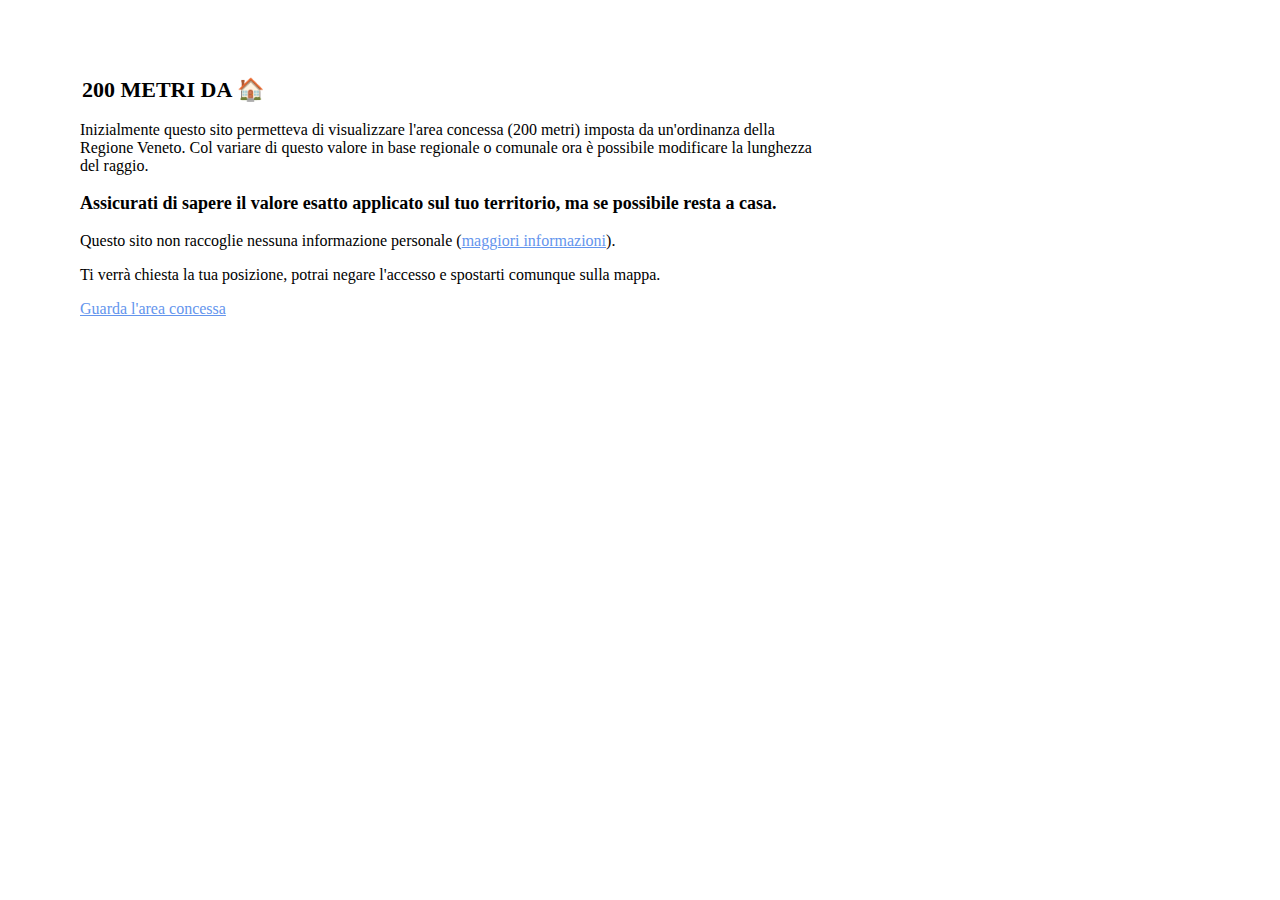
==== commit 307ae9b6: "change radius feature" ====
--- a/index.html
+++ b/index.html
@@ -22,15 +22,15 @@
 <body>
     <div class="container">
         <h1>200 metri da 🏠</h1>
-        <p>Le ordinanze
-            della <a target="_blank" rel="noopener"
-                href="https://www.venetoeconomia.it/wp-content/uploads/2020/03/Ordinanza20marzo2020Veneto.pdf">Regione
-                Veneto</a> <i class="fas fa-file-alt"></i> e della <a target="_blank" rel="noopener"
-                href="https://www.regione.lombardia.it/wps/wcm/connect/7cffa84f-f4b2-4558-9092-99c6571f5a3d/Ordinanza+514.pdf?MOD=AJPERES&CACHEID=ROOTWORKSPACE-7cffa84f-f4b2-4558-9092-99c6571f5a3d-n3-Pa3e">Regione
-                Lombardia</a> <i class="fas fa-file-alt"></i> per COVID19 impongono delle nuove limitazioni per
-            passeggiate ed attività sportive. Si
-            possono svolgere soltanto nelle vicinanze della propria abitazione (200 metri).</p>
-        <p>Questo sito non raccoglie nessuna informazione personale (<a href="about.html">maggiori informazioni</a>).</p>
+        <p>Inizialmente questo sito permetteva di visualizzare l'area concessa (200 metri) imposta da
+            un'ordinanza della Regione Veneto. Col variare di questo valore in base regionale o comunale ora è
+            possibile
+            modificare la lunghezza del raggio.</p>
+        <p class="highlight">
+            Assicurati di sapere il valore esatto applicato sul tuo territorio, ma se possibile resta a casa.
+        </p>
+        <p>Questo sito non raccoglie nessuna informazione personale (<a href="about.html">maggiori informazioni</a>).
+        </p>
         <p>Ti verrà chiesta la tua posizione, potrai negare l'accesso e spostarti comunque sulla mappa.</p>
         <p><a href="map.html">Guarda l'area concessa</a> <i class="fas fa-map-marker-alt"></i></p>
         <div class="social-container">
--- a/assets/style.css
+++ b/assets/style.css
@@ -8,10 +8,9 @@
   src: local("Ubuntu Regular"), local("Ubuntu-Regular"),
     url("./fonts/ubuntu-v14-latin-regular.eot?#iefix")
       format("embedded-opentype"),
-    /* IE6-IE8 */ url("./fonts/ubuntu-v14-latin-regular.woff2")
-      format("woff2"),
-    /* Super Modern Browsers */
-      url("./fonts/ubuntu-v14-latin-regular.woff") format("woff"),
+    /* IE6-IE8 */ url("./fonts/ubuntu-v14-latin-regular.woff2") format("woff2"),
+    /* Super Modern Browsers */ url("./fonts/ubuntu-v14-latin-regular.woff")
+      format("woff"),
     /* Modern Browsers */ url("./fonts/ubuntu-v14-latin-regular.ttf")
       format("truetype"),
     /* Safari, Android, iOS */
@@ -51,32 +50,62 @@
   }
 }
 
-.button {
-  width: 60px;
-  height: 60px;
-  position: absolute;
-  background-color: white;
-  z-index: 1000;
-  border-radius: 50%;
-  text-align: center;
-  font-size: 40px;
+.highlight{
+  font-size: 18px;
+  font-weight: bold;
 }
 
-.info {
-  top: 100px;
-  right: 20px;
+#tools {
+  position: absolute;
+  display: block;
+  z-index: 1000;
+  padding: 25px;
+  width: 200px;
+  height: 340px;
+  top: 20px;
+  right: 20px; /* 100px */
+  background-color: white;
+  overflow: hidden;
 }
 
-.home {
-  top: 20px;
-  right: 20px;
+#collapse {
+  position: absolute;
+  top: 15px;
+  right: 15px;
+  font-size: 30px;
+  color: #2874A6;
 }
 
-.icon {
+.title {
+  text-align: center;
+}
+
+.range-wrap {
+  /* padding-top: 5px; */
+  position: relative;
+  margin: 0 auto 3rem;
+}
+.range {
+  width: 100%;
+}
+
+.bubble {
+  background: red;
+  color: white;
+  padding: 4px 12px;
   position: absolute;
-  top: 50%;
+  border-radius: 4px;
+  left: 15%;
+  transform: translateX(-50%);
+}
+.bubble::after {
+  content: "";
+  position: absolute;
+  width: 2px;
+  height: 2px;
+  background: red;
+  top: -1px;
   left: 50%;
-  transform: translate(-50%, -50%);
 }
 
 .social-container {
@@ -86,10 +115,6 @@
   font-size: 30px;
   color: #404040;
   text-decoration: none;
-}
-
-.center {
-    padding-top: 150px;
 }
 
 h1 {
